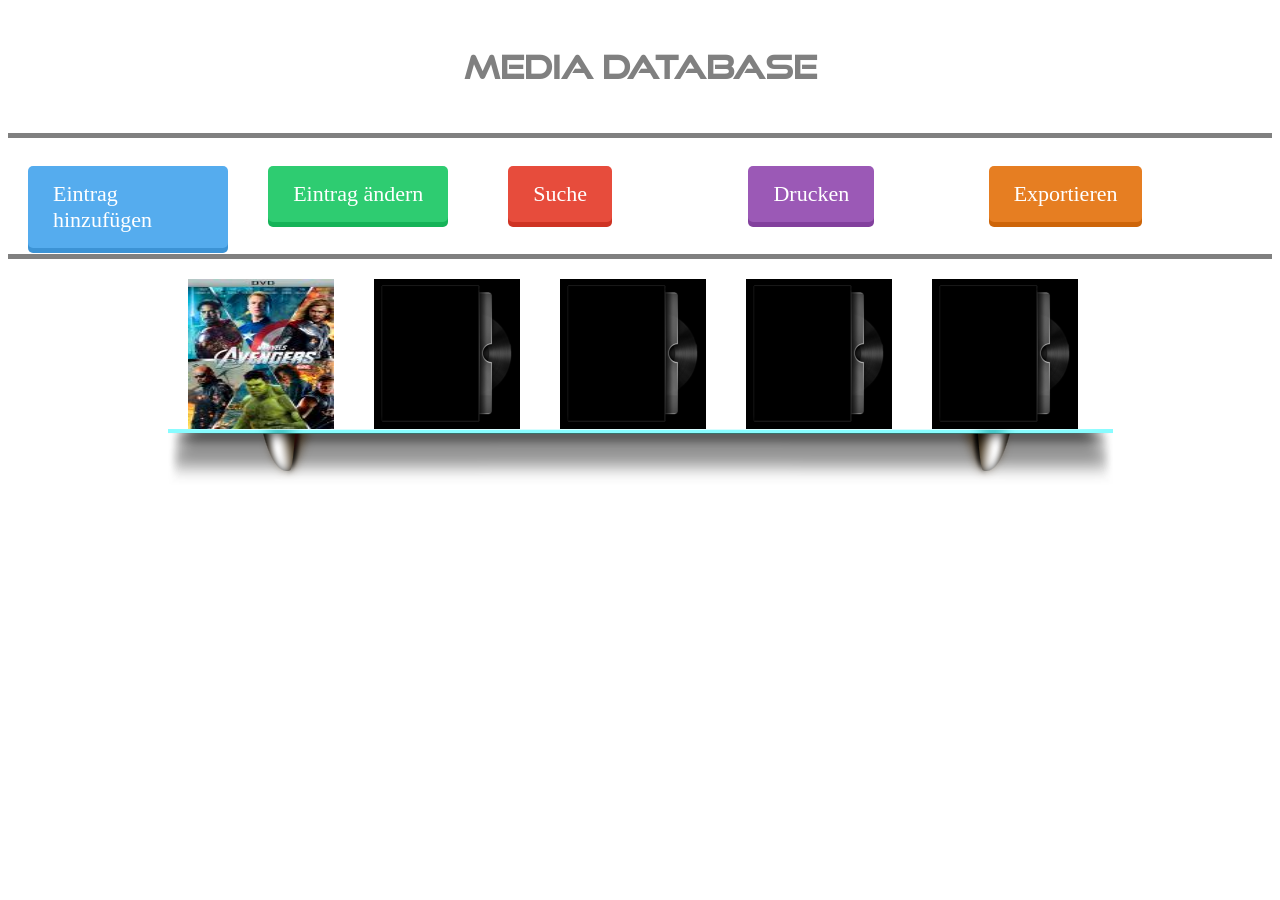
==== index.html @ 8a164cfe "Add files via upload" ====
<!DOCTYPE html>
<html>
	<head>
    <title>EMDB</title>
    <link rel="stylesheet" type="text/css" href="styles/styles.css" />
	</head>
    
	<body>
        <br>

<!-- -------------------------------------------------------------------------- -->
<!-- TWO COLORED HEADLINE -->
        <h1>
            <!--<span class="user-letters">EBEL'S </span>-->
            <span class="database-letters">MEDIA DATABASE</span>
        </h1>
        <br>
        <hr>
        
<!-- -------------------------------------------------------------------------- -->
<!-- BUTTONS -->
        <div class="div-wrapper-buttons">
            <div class="div new-entry">
                <a class="button btnnewentry" href="pages/newentry.html">Eintrag hinzuf&uuml;gen</a>
            </div>
            
            <div class="div edit-entry">
                <a class="button btneditentry" href="">Eintrag &auml;ndern</a>
            </div>
            
            <div class="div search">
                <a class="button btnsearch" href="">Suche</a>
            </div>
            
            <div class="div print">
                <a class="button btnprint" href="">Drucken</a>
            </div>
            
            <div class="div export">
                <a class="button btnexport" href="">Exportieren</a>
            </div>
        </div>
        
        <hr>
        
<!-- -------------------------------------------------------------------------- -->
<!-- RACK FOR DVD FRAMES -->
        <div class="div-rack">
            <div class="div-dvd-frame">
                <a class="button-infos" href="#popup1"><img src="img/cover/theavangers.jpg" width="146px" height="150px"></a>
            </div>

            <div class="div-dvd-frame">
                <a class="button-infos" href="#popup1"><img src="img/cover.png" width="146px" height="150px"></a>
            </div>

            <div class="div-dvd-frame"><a class="button-infos" href="#popup1"><img src="img/cover.png" width="146px" height="150px"></a>
            </div>

            <div class="div-dvd-frame"><a class="button-infos" href="#popup1"><img src="img/cover.png" width="146px" height="150px"></a>
            </div>

            <div class="div-dvd-frame"><a class="button-infos" href="#popup1"><img src="img/cover.png" width="146px" height="150px"></a>
            </div>
        </div>
        
<!-- -------------------------------------------------------------------------- -->        
<!-- POP UP BOX -->
        <div id="popup1" class="overlay">
            <div class="popup">
                <h2>Here i am</h2>
                <a class="close" href="#">&times;</a>
                <div class="content">
                    Thank to pop me out of that button, but now i'm done so you can close this window.
                </div>
            </div>
        </div>
<!-- -------------------------------------------------------------------------- -->        
   
	</body>
</html>
---- styles/styles.css ----
/* ALL PAGES THE SAME */
@font-face {
    font-family: 'goodtimes';
    src: url('../fonts/goodtimesrg.ttf') format('truetype');
}

/*body {
    background-image: url(../img/background.jpg);
}*/

h1 {
    font-family: 'goodtimes';
    text-align: center;
}

/* ------ HEADLINE ------- */
.user-letters{
    color: firebrick;
}

.database-letters {
    color: grey;
}

/* ------ HORIZONTAL LINE ------- */
hr {
    height: 5px;
    background-color: grey;
    border-width: 0;
}

/* -------------------------------------------------------------------------- */
/* ------ BUTTONS ------- */
.div-wrapper-buttons {
    position: relative;
    margin: auto;
    width: 100%;
    height: 100px;
}

/* EFFECT FOR ALL BUTTON-DIVS */
.div {
    float:left; 
    width: 19%;
    height: 100px;
}



/* -------------------------------------------------------------------------- */
/* ------ DEBUG ------- */
/* -------------------------------------------------------------------------- */
/* EFFECT FOR DIV NEW ENTRY */
/*.new-entry {
    border: solid 1px lightgreen;
}

/* EFFECT FOR DIV EDIT ENTRY */
/*.edit-entry {
    border: solid 1px purple;
}

/* EFFECT FOR DIV SEARCH */
/*.search {
    border: solid 1px green;
}

/* EFFECT FOR DIV PRINT */
/*.print {
    border: solid 1px gray;
}

/* EFFECT FOR DIV EXPORT */
/*.export {
    border: solid 1px yellow;
}*/
/* -------------------------------------------------------------------------- */
/* ------ DEBUG ------- */
/* -------------------------------------------------------------------------- */



/* EFFECT FOR ALL BUTTONS */
.button {
    border-radius: 5px;
    padding: 15px 25px;
    font-size: 22px;
    text-decoration: none;
    margin: 20px;
    color: #fff;
    position: relative;
    display: inline-block;
}

/* EFFECT FOR BUTTON NEW ENTRY */
.btnnewentry {
    background-color: #55acee;
    box-shadow: 0px 5px 0px 0px #3C93D5;
}

.btnnewentry:hover {
  background-color: #6FC6FF;
}

/* EFFECT FOR BUTTON EDIT ENTRY */
.btneditentry {
  background-color: #2ecc71;
  box-shadow: 0px 5px 0px 0px #15B358;
}

/* EFFECT FOR BUTTON SEARCH */
.btnsearch {
  background-color: #e74c3c;
  box-shadow: 0px 5px 0px 0px #CE3323;
}

/* EFFECT FOR BUTTON PRINT */
.btnprint {
  background-color: #9b59b6;
  box-shadow: 0px 5px 0px 0px #82409D;
}

/* EFFECT FOR BUTTON EXPORT */ 
.btnexport {
  background-color: #e67e22;
  box-shadow: 0px 5px 0px 0px #CD6509;
}


/* -------------------------------------------------------------------------- */
/* ------ MEDIA ENTRIES / RACK ------- */
.div-rack {
    position: relative;
    margin: 20px auto 0 auto;
    width: 945px;
    height: 206px;
    background-image: url(../img/rack_dark.png);
    background-repeat: no-repeat;
    background-position: bottom;
}

/* ONE DVD COVER FRAME */
.div-dvd-frame {
    width: 146px;
    float: left;
    height: 150px;
    background: magenta;
    margin: 20px;
    margin-top: auto;
}


/* -------------------------------------------------------------------------- */
/* EFFECT FOR POP UP BOX */
.overlay {
  position: fixed;
  top: 0;
  bottom: 0;
  left: 0;
  right: 0;
  background: rgba(0, 0, 0, 0.7);
  /*transition: opacity 200ms;*/
  visibility: hidden;
  opacity: 0;
}
.overlay:target {
  visibility: visible;
  opacity: 1;
}

.popup {
  margin: 400px auto;
  padding: 20px;
  background: #fff;
  border-radius: 5px;
  width: 30%;
  position: relative;
  transition: all 2s;
}

.popup h2 {
  margin-top: 0;
  color: #333;
  font-family: Tahoma, Arial, sans-serif;
}
.popup .close {
  position: absolute;
  top: 20px;
  right: 30px;
  transition: all 200ms;
  font-size: 30px;
  font-weight: bold;
  text-decoration: none;
  color: #333;
}
.popup .close:hover {
  color: firebrick;
}
.popup .content {
  max-height: 30%;
  overflow: auto;
}

@media screen and (max-width: 700px){
  .popup{
    width: 70%;
  }
}

/* -------------------------------------------------------------------------- */
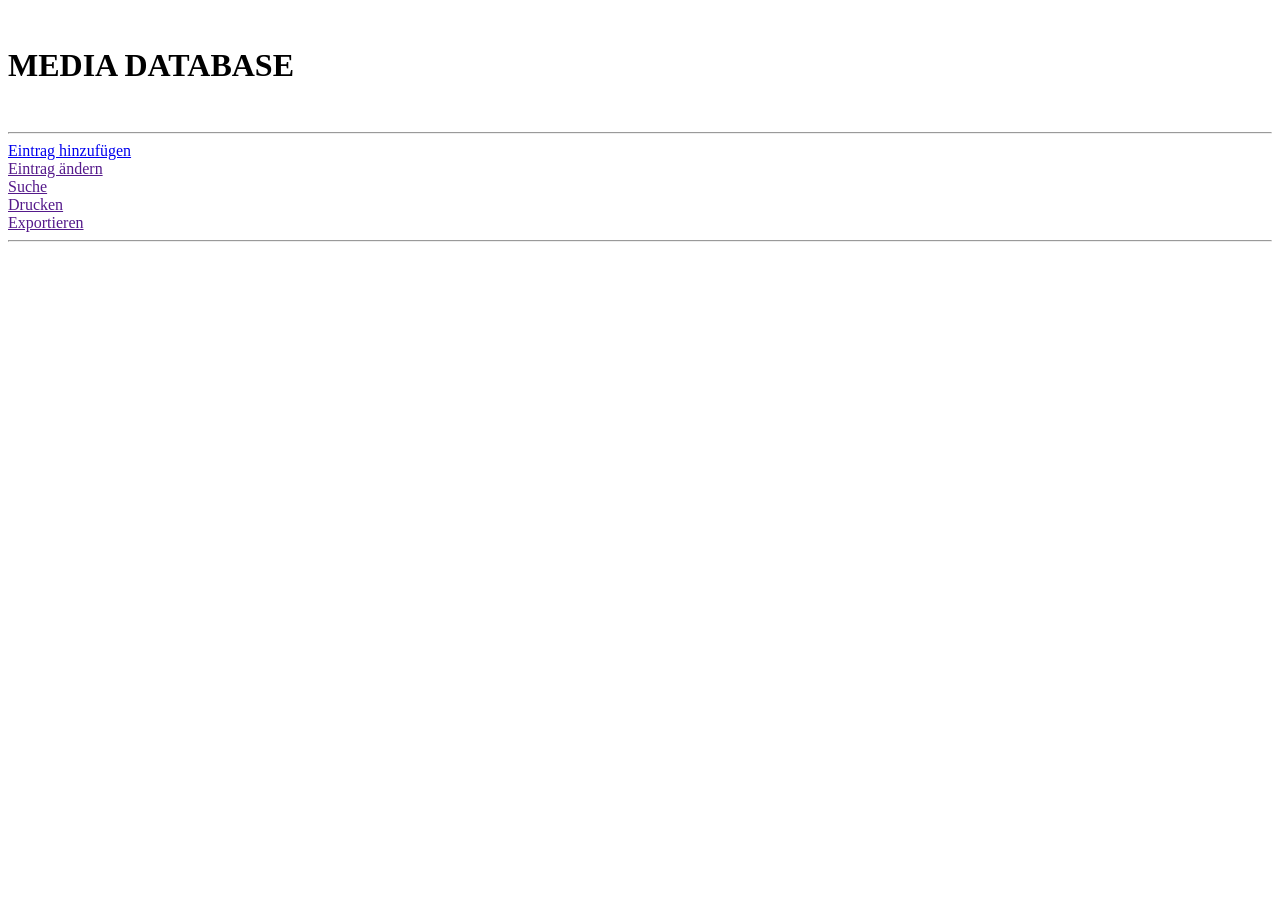
==== commit 72e45e19: "Update index.html" ====
--- a/index.html
+++ b/index.html
@@ -2,7 +2,8 @@
 <html>
 	<head>
     <title>EMDB</title>
-    <link rel="stylesheet" type="text/css" href="styles/styles.css" />
+    <link rel="stylesheet" type="text/css" href="styles/header.css" />
+    <link rel="stylesheet" type="text/css" href="styles/index.css" />
 	</head>
     
 	<body>
@@ -21,7 +22,7 @@
 <!-- BUTTONS -->
         <div class="div-wrapper-buttons">
             <div class="div new-entry">
-                <a class="button btnnewentry" href="pages/newentry.html">Eintrag hinzuf&uuml;gen</a>
+                <a class="button btnnewentry" href="pages/newentry.php">Eintrag hinzuf&uuml;gen</a>
             </div>
             
             <div class="div edit-entry">
@@ -42,9 +43,20 @@
         </div>
         
         <hr>
+ 
+<!-- -------------------------------------------------------------------------- -->       
+<!-- DIV FOR ENTRY -->
+            <!--<div class="div-entry">-->
+                <?php
+                    include("pages/showentry.php");
+                ?>
+            <!--</div>-->
+
+        
         
 <!-- -------------------------------------------------------------------------- -->
 <!-- RACK FOR DVD FRAMES -->
+<!--
         <div class="div-rack">
             <div class="div-dvd-frame">
                 <a class="button-infos" href="#popup1"><img src="img/cover/theavangers.jpg" width="146px" height="150px"></a>
@@ -63,9 +75,10 @@
             <div class="div-dvd-frame"><a class="button-infos" href="#popup1"><img src="img/cover.png" width="146px" height="150px"></a>
             </div>
         </div>
-        
-<!-- -------------------------------------------------------------------------- -->        
+  
+<!-- -------------------------------------------------------------------------- -->
 <!-- POP UP BOX -->
+<!--
         <div id="popup1" class="overlay">
             <div class="popup">
                 <h2>Here i am</h2>
@@ -75,7 +88,9 @@
                 </div>
             </div>
         </div>
+-->
+        
 <!-- -------------------------------------------------------------------------- -->        
    
 	</body>
-</html>+</html>
